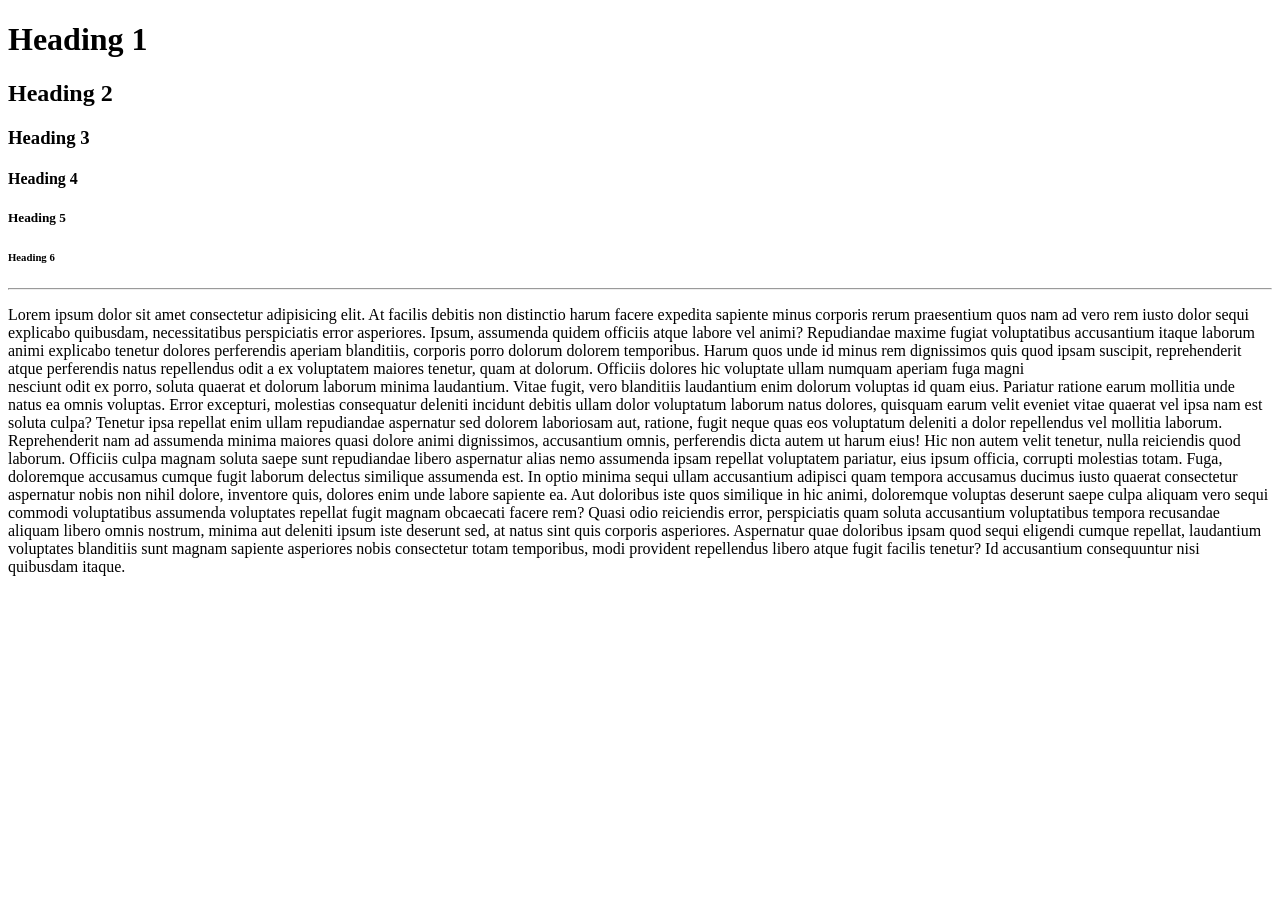
==== headings.html @ efca3455 "headings" ====
<!DOCTYPE html>
<html lang="en">

<head>
    <meta charset="UTF-8">
    <meta name="viewport" content="width=device-width, initial-scale=1.0">
    <title>Headings</title>
</head>

<body>
    <h1>Heading 1</h1>
    <h2>Heading 2</h2>
    <h3>Heading 3</h3>
    <h4>Heading 4</h4>
    <h5>Heading 5</h5>
    <h6>Heading 6</h6>
    <hr />
    <p>Lorem ipsum dolor sit amet consectetur adipisicing elit. At facilis debitis non distinctio harum facere expedita
        sapiente minus corporis rerum praesentium quos nam ad vero rem iusto dolor sequi explicabo quibusdam,
        necessitatibus perspiciatis error asperiores. Ipsum, assumenda quidem officiis atque labore vel animi?
        Repudiandae maxime fugiat voluptatibus accusantium itaque laborum animi explicabo tenetur dolores perferendis
        aperiam blanditiis, corporis porro dolorum dolorem temporibus. Harum quos unde id minus rem dignissimos quis
        quod ipsam suscipit, reprehenderit atque perferendis natus repellendus odit a ex voluptatem maiores tenetur,
        quam at dolorum. Officiis dolores hic voluptate ullam numquam aperiam fuga magni <br />nesciunt odit ex porro,
        soluta quaerat et dolorum laborum minima laudantium. Vitae fugit, vero blanditiis laudantium enim dolorum
        voluptas id quam eius. Pariatur ratione earum mollitia unde natus ea omnis voluptas. Error excepturi, molestias
        consequatur deleniti incidunt debitis ullam dolor voluptatum laborum natus dolores, quisquam earum velit eveniet
        vitae quaerat vel ipsa nam est soluta culpa? Tenetur ipsa repellat enim ullam repudiandae aspernatur sed dolorem
        laboriosam aut, ratione, fugit neque quas eos voluptatum deleniti a dolor repellendus vel mollitia laborum.
        Reprehenderit nam ad assumenda minima maiores quasi dolore animi dignissimos, accusantium omnis, perferendis
        dicta autem ut harum eius! Hic non autem velit tenetur, nulla reiciendis quod laborum. Officiis culpa magnam
        soluta saepe sunt repudiandae libero aspernatur alias nemo assumenda ipsam repellat voluptatem pariatur, eius
        ipsum officia, corrupti molestias totam. Fuga, doloremque accusamus cumque fugit laborum delectus similique
        assumenda est. In optio minima sequi ullam accusantium adipisci quam tempora accusamus ducimus iusto quaerat
        consectetur aspernatur nobis non nihil dolore, inventore quis, dolores enim unde labore sapiente ea. Aut
        doloribus iste quos similique in hic animi, doloremque voluptas deserunt saepe culpa aliquam vero sequi commodi
        voluptatibus assumenda voluptates repellat fugit magnam obcaecati facere rem? Quasi odio reiciendis error,
        perspiciatis quam soluta accusantium voluptatibus tempora recusandae aliquam libero omnis nostrum, minima aut
        deleniti ipsum iste deserunt sed, at natus sint quis corporis asperiores. Aspernatur quae doloribus ipsam quod
        sequi eligendi cumque repellat, laudantium voluptates blanditiis sunt magnam sapiente asperiores nobis
        consectetur totam temporibus, modi provident repellendus libero atque fugit facilis tenetur? Id accusantium
        consequuntur nisi quibusdam itaque.</p>
</body>

</html>
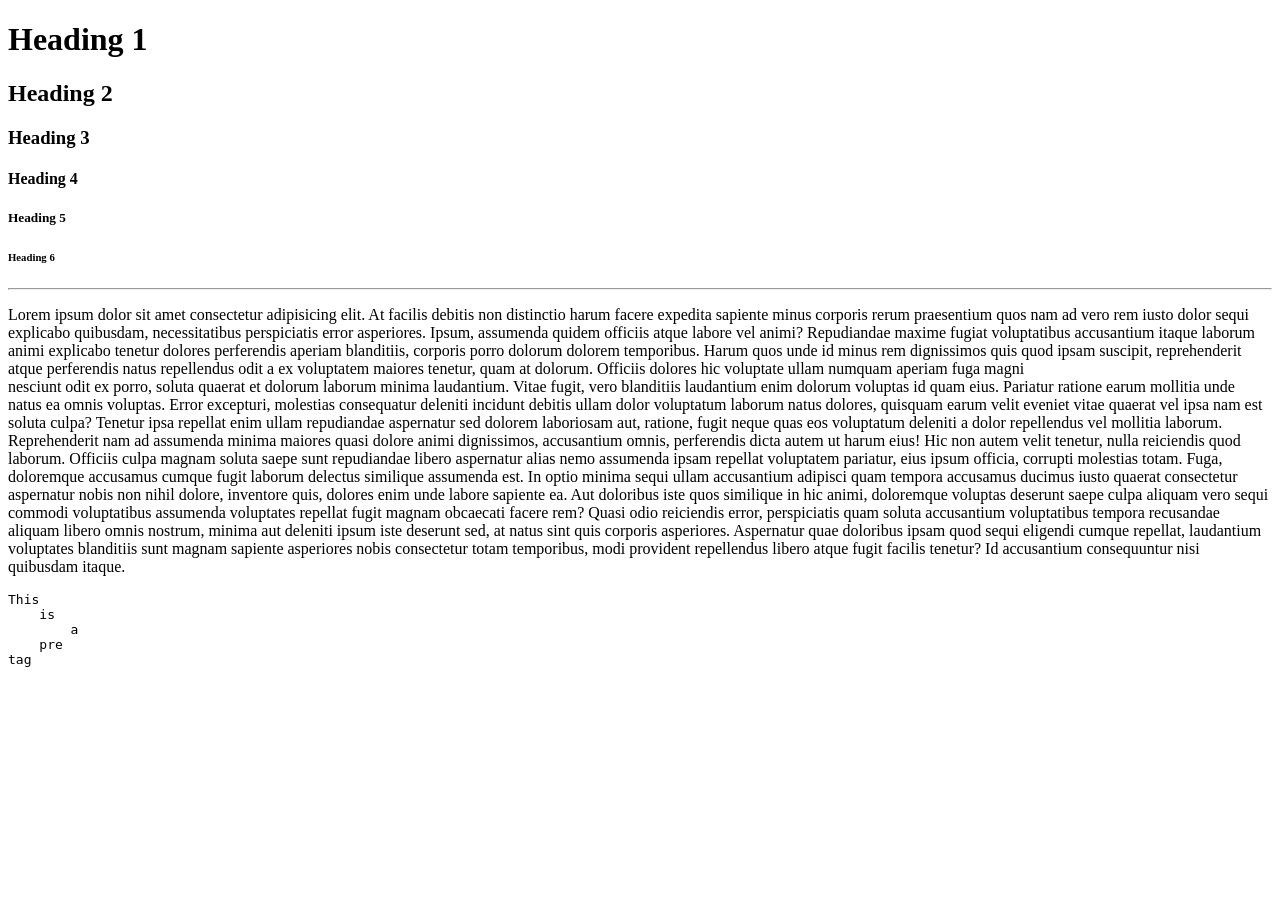
==== commit 8a853fc5: "pre tag" ====
--- a/headings.html
+++ b/headings.html
@@ -40,6 +40,14 @@
         sequi eligendi cumque repellat, laudantium voluptates blanditiis sunt magnam sapiente asperiores nobis
         consectetur totam temporibus, modi provident repellendus libero atque fugit facilis tenetur? Id accusantium
         consequuntur nisi quibusdam itaque.</p>
+
+    <pre>
+This
+    is 
+        a 
+    pre
+tag
+    </pre>
 </body>
 
 </html>
